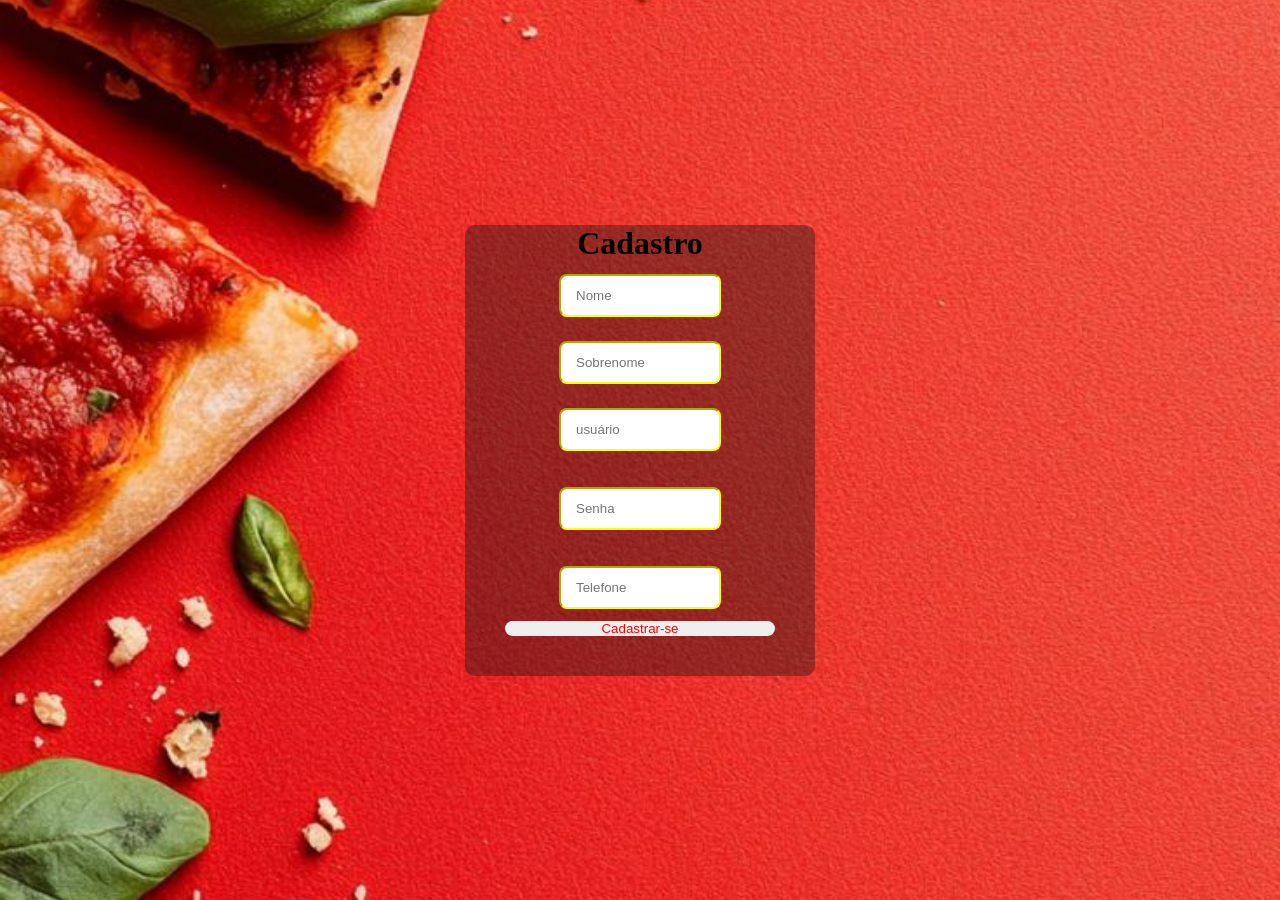
==== index.html @ c597d7c7 "Add files via upload" ====
<!DOCTYPE html>
<html lang="pt-br">
    <head>
        <meta charset="UTF-8">
        <meta name="viewport" content="width=device-width, initial-scale=1.0">
        <title> Cadastro</title>
        <link rel="stylesheet" type="text/css" href="style.css">
        <link rel="icon" href="favicon.jpeg">
   </head>

    <body>
        <main class="cadastro">
            <form>
                <h1>Cadastro</h1>
                <input type="text" placeholder="Nome" required>
                <input type="text" placeholder="Sobrenome" required>
                <input type="email" placeholder="usuário" required>
                <div class="input-box">
                    <input type="password" placeholder="Senha" required>
                    <i class="fa-solid fa-eye-slash"></i>
                </div>
                
                <input type="tel" placeholder="Telefone" required>
                <button type="submit">Cadastrar-se</button>
                
               
            </form>
        </main>
    </body>
</head>
---- style.css ----
* {
    margin: 0;
    padding: 0;
    box-sizing: border-box;
}

body {
    display: flex;
    justify-content: center;
    align-items: center;
    min-height: 100vh;
    background: url("img.jpg");
    background-size: cover;
    background-position: center;
    background-repeat: no-repeat;
}

.cadastro {
    background: rgba(20, 20, 20, 0.4);
    border-color: transparent;
    width: 350px;
    padding: 40px;
    border-radius: 10px;
    text-align: center;
}

.cadastro h1 {
    text-align: center;
    margin-top: -40px;
}

.cadastro input {
    width: 60%;
    padding: 12px 15px;
    margin: 12px 0;
    color: #333;
    outline: none;
    box-sizing: border-box;
    border-radius: 8px;
    border-color: yellow;
}

.cadastro button {
    border-radius: 20px;
    color: red;
    width: 100%;
    display: block;
    border: none;
}

.input-box {
    position: relative;
    width: 100%;
    margin: 12px 0;
}

.input-box i {
    position: relative;
    right: 15px;
    top: 50%;
    transform: translateY(-50%);
    color: #666;
    font-size: 16px;
}
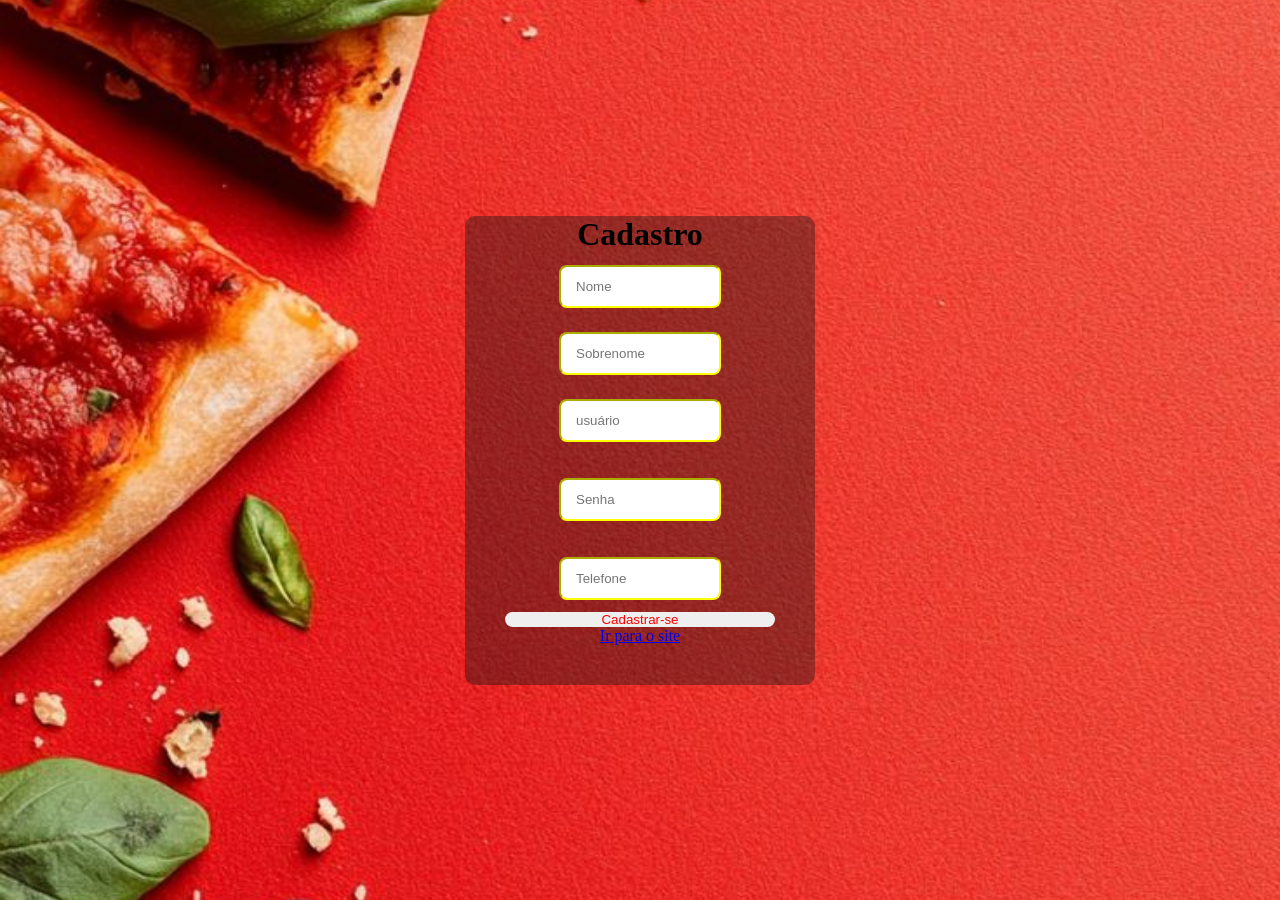
==== commit 4f140dd8: "Add files via upload" ====
--- a/index.html
+++ b/index.html
@@ -25,6 +25,8 @@
                 
                
             </form>
+
+            <a href="site.html" target="blank">Ir para o site</a>
         </main>
     </body>
 </head>
